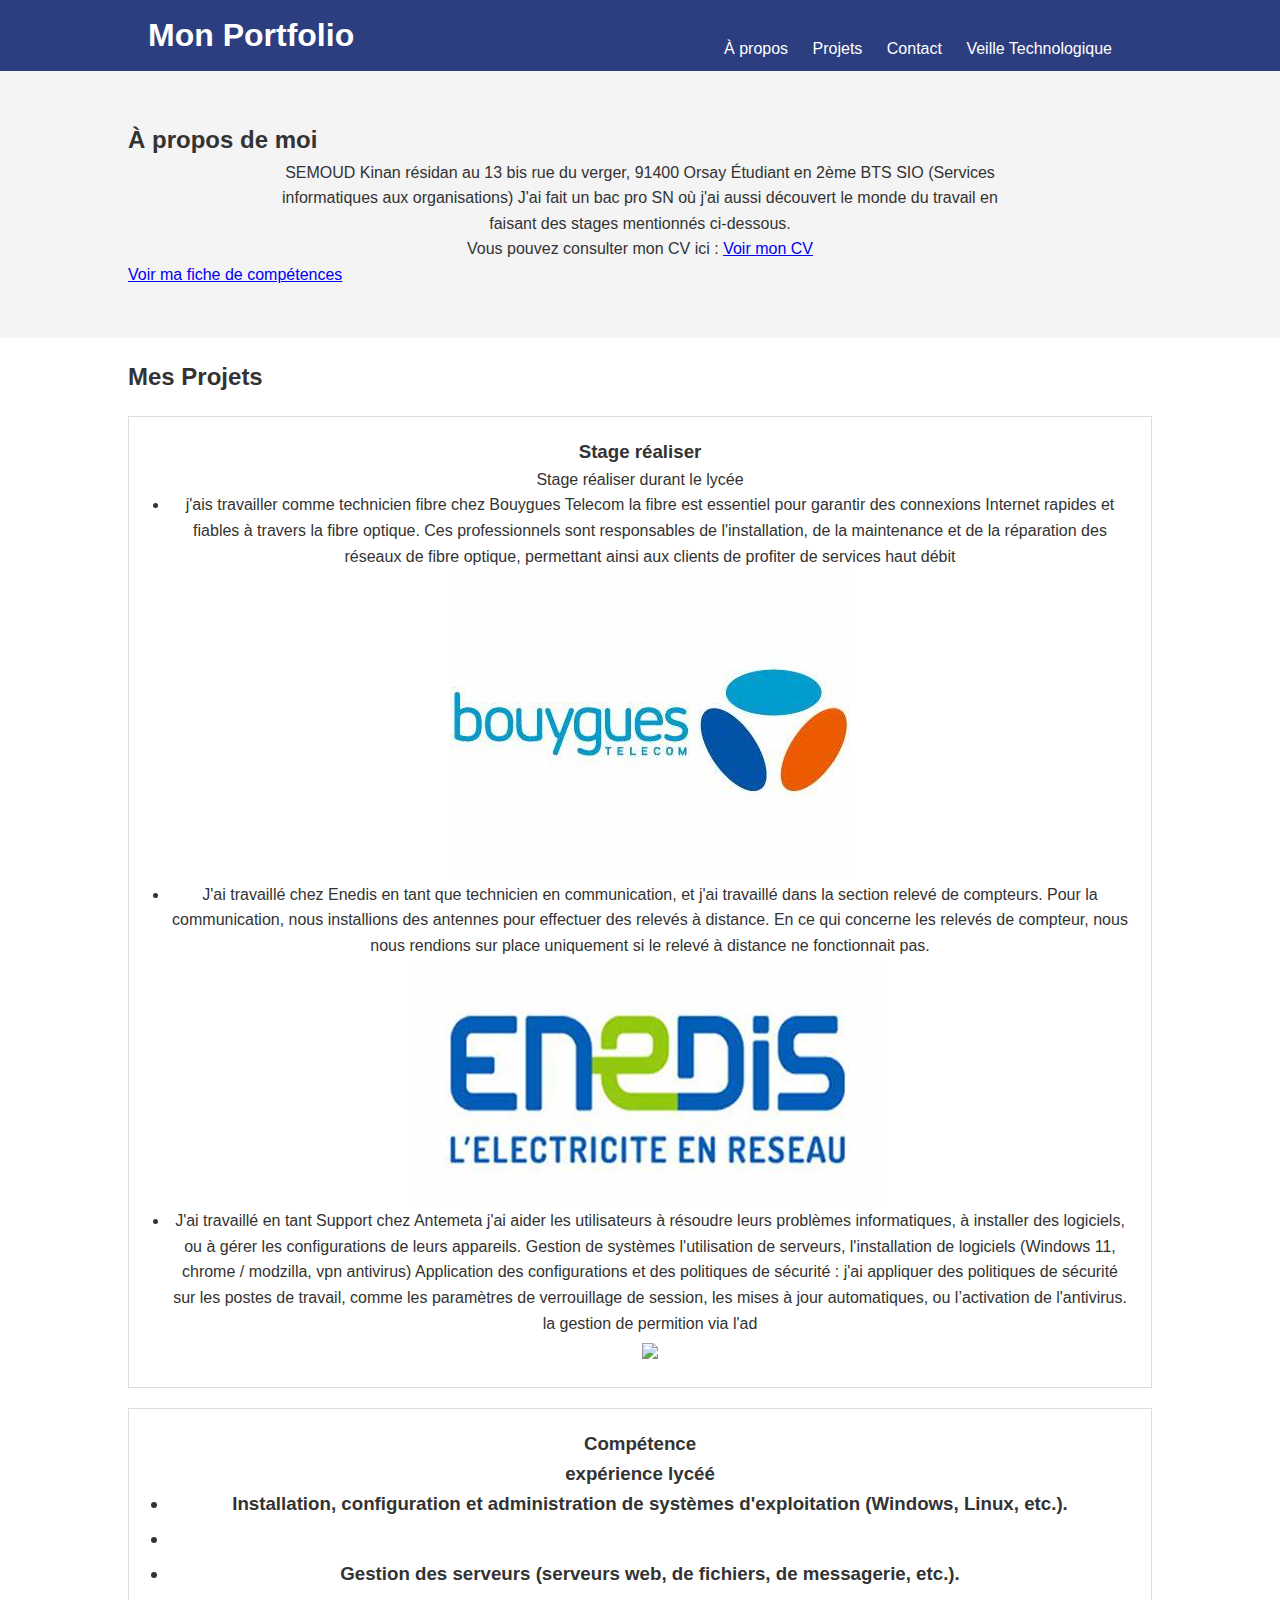
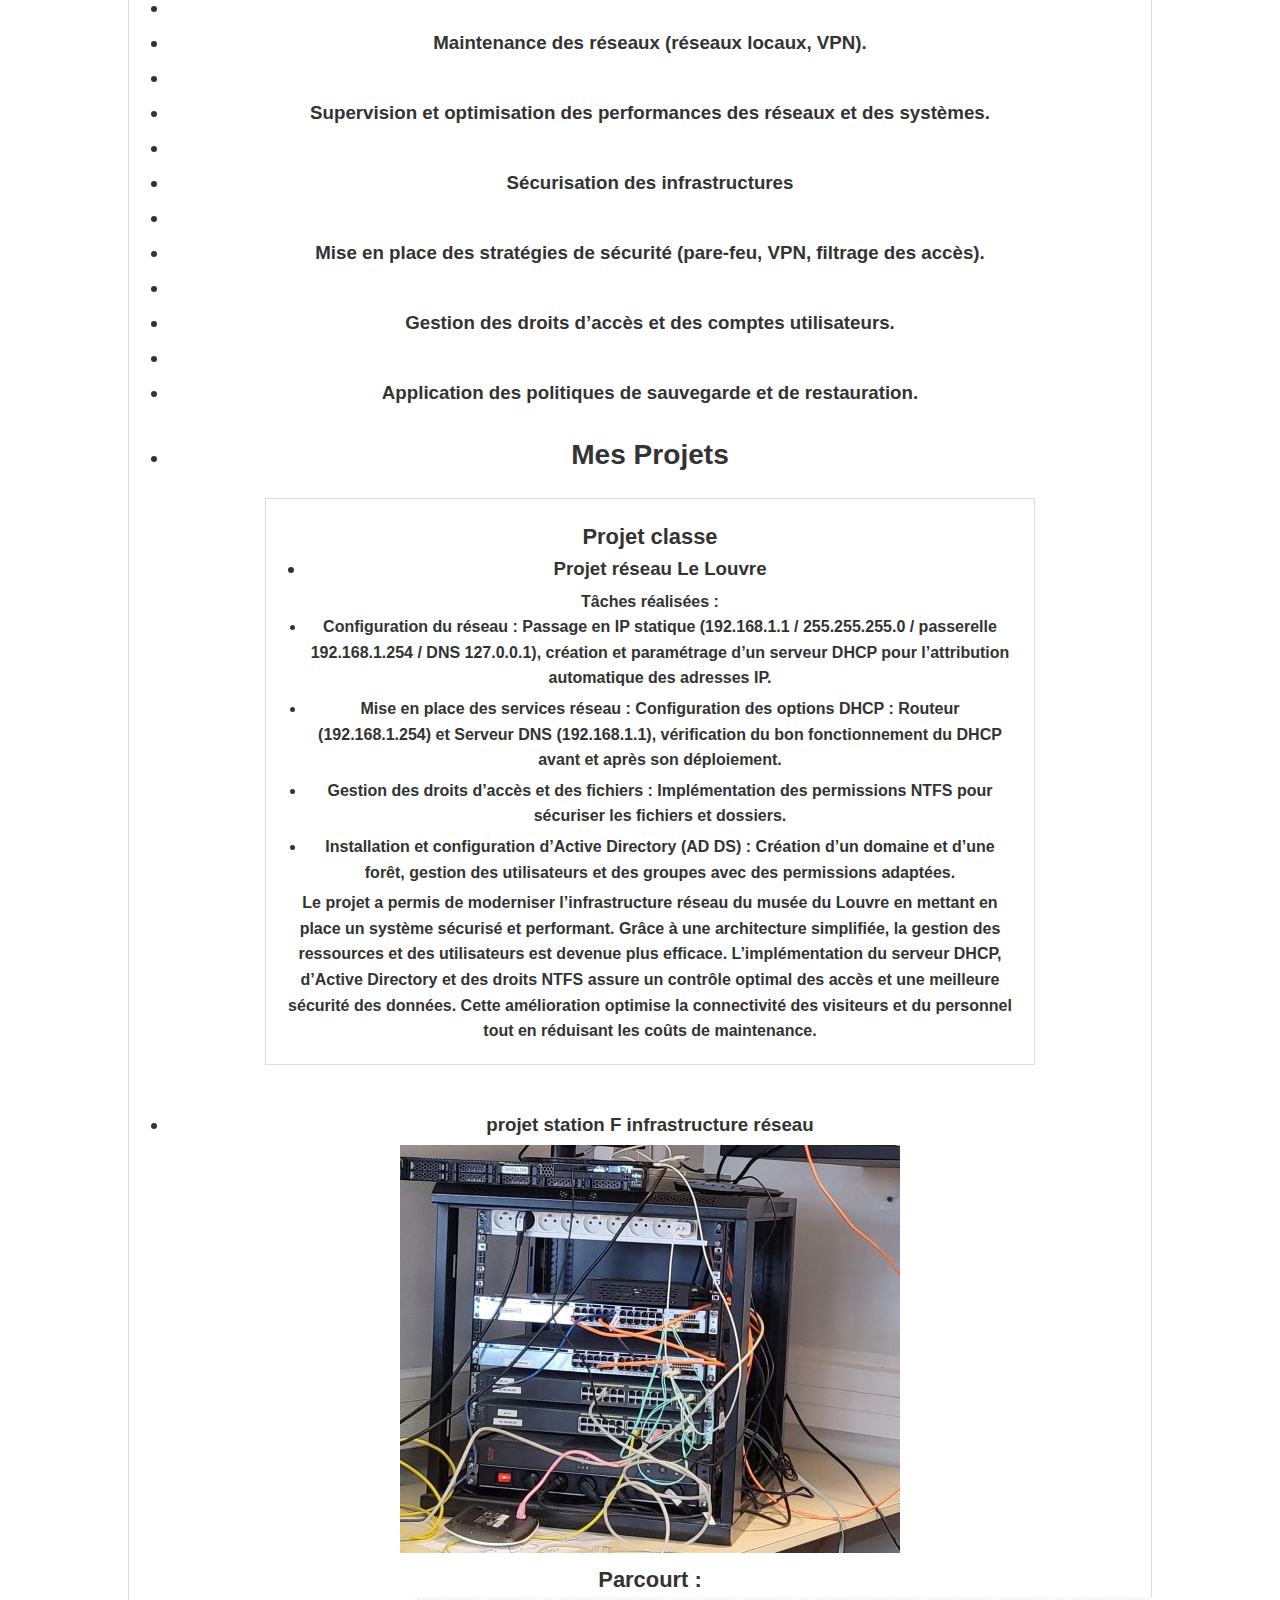
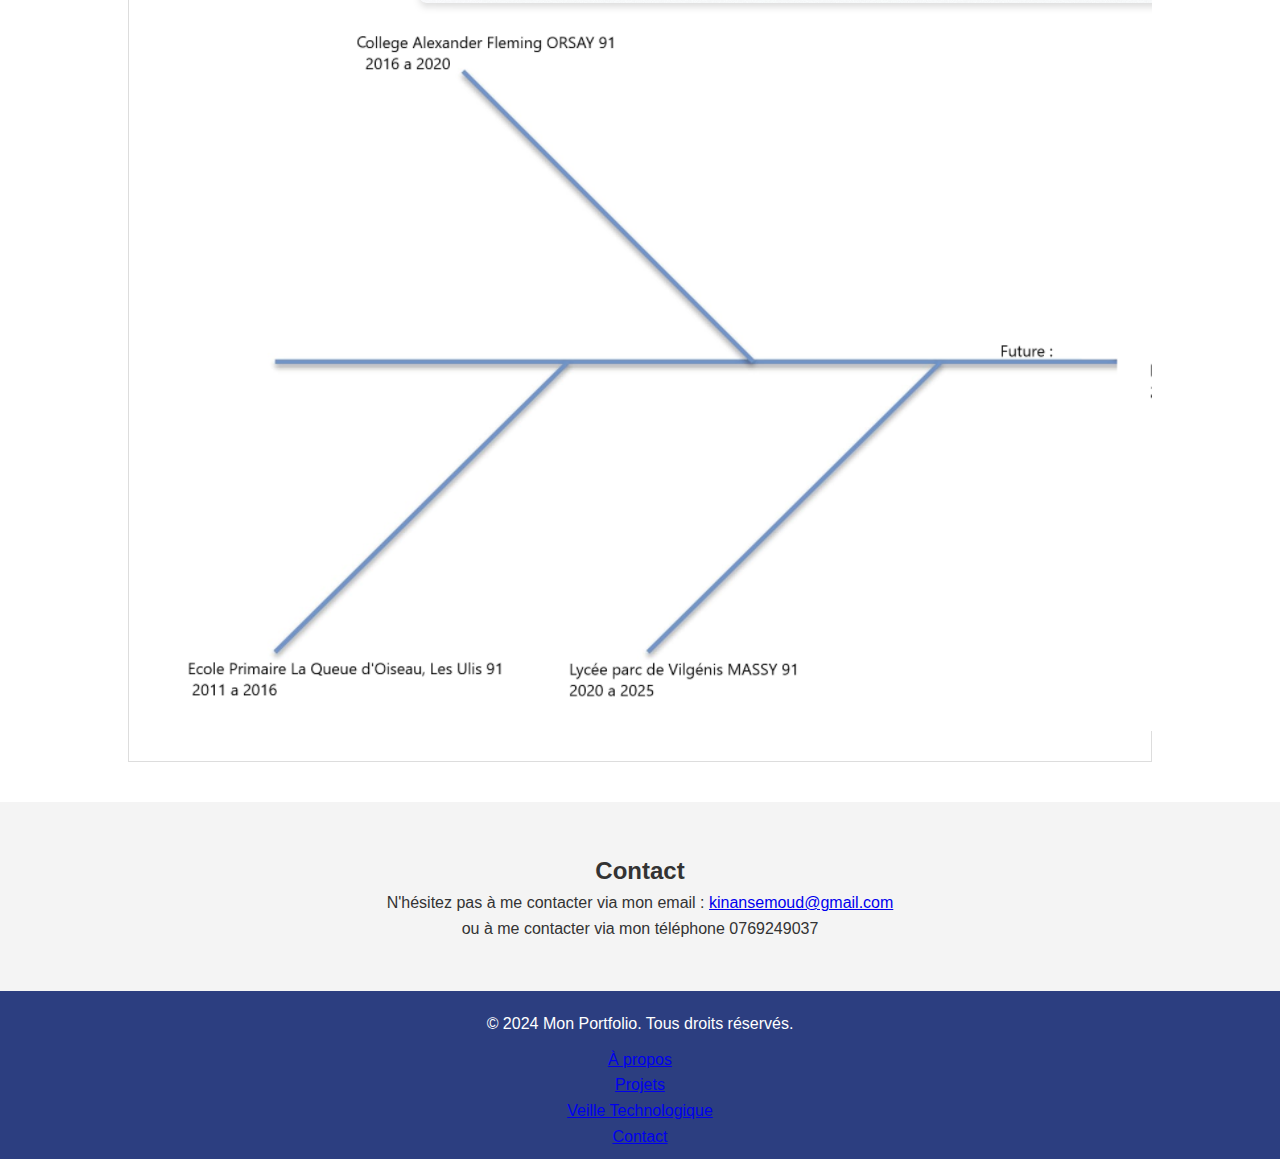
==== index.html @ 26d225b2 "Add files via upload" ====
<!DOCTYPE html>
<html lang="fr">
<head>
    <meta charset="UTF-8">
    <meta name="viewport" content="width=device-width, initial-scale=1.0">
    <meta http-equiv="X-UA-Compatible" content="IE=edge">
    <title>Mon Portfolio</title>
    <link rel="stylesheet" href="styles.css">
    <style>
       .custom-font {
    font-family: "Arial", sans-serif; /* Change la police */
    font-size: 16px; /* Taille du texte */
    color: #333; /* Couleur du texte */
}
    </style>
</head>
<body>

    <!-- Section en-tête -->
    <header>
        <div class="container">
            <h1>Mon Portfolio</h1>
            <br> 
            <nav>
                <ul>
                    <li><a href="#about">À propos</a></li>
                    <li><a href="#projects">Projets</a></li>
                    <li><a href="#contact">Contact</a></li>
                    <li><a href="#veille.html">Veille Technologique</a></li>
                </ul>
            </nav>
        </div>
    </header>

    <!-- Section à propos -->
    <section id="about">
        <div class="container">
            <h2>À propos de moi</h2>
            <p>SEMOUD Kinan résidan au 13 bis rue du verger, 91400 Orsay Étudiant en  2ème BTS SIO (Services informatiques aux organisations) J'ai fait un bac pro SN où j'ai aussi découvert le monde du travail en faisant des stages mentionnés ci-dessous. </p>
             <p>Vous pouvez consulter mon CV ici : <a href="cv.pdf" target="_blank">Voir mon CV</a></p>
             <a href="compétances.pdf" target="_blank">Voir ma fiche de compétences</a></p>
        </div>
    </section>

    <!-- Section projets -->
    <section id="projects">
        <div class="container">
            <h2>Mes Projets</h2>
            <div class="project">
                <h3>Stage réaliser</h3>
                <p>Stage réaliser durant le lycée</p>
                <ul>
        <li> j'ais travailler comme  technicien fibre chez Bouygues Telecom la fibre est essentiel pour garantir des connexions Internet rapides et fiables à travers la fibre optique. Ces professionnels sont responsables de l'installation, de la maintenance et de la réparation des réseaux de fibre optique, permettant ainsi aux clients de profiter de services haut débit</li> <img src="Bouygues.jfif" > 

        <li>J'ai travaillé chez Enedis en tant que technicien en communication, et j'ai travaillé dans la section relevé de compteurs. Pour la communication, nous installions des antennes pour effectuer des relevés à distance. En ce qui concerne les relevés de compteur, nous nous rendions sur place uniquement si le relevé à distance ne fonctionnait pas.</li> <img src="Enedis.jfif" >
        <li>J'ai travaillé en tant Support chez Antemeta j'ai aider les utilisateurs à résoudre leurs problèmes informatiques, à installer des logiciels, ou à gérer les configurations de leurs appareils. Gestion de systèmes l'utilisation de serveurs, l'installation de logiciels (Windows 11, chrome / modzilla, vpn antivirus) Application des configurations et des politiques de sécurité : j'ai appliquer des politiques de sécurité sur les postes de travail, comme les paramètres de verrouillage de session, les mises à jour automatiques, ou l’activation de l'antivirus. la gestion de permition via l'ad </li> <img src="Antemeta.jfif" >
      </ul>
            </div>
            <div class="project">
                <h3> Compétence <h3>
                <p>expérience  lycéé </p>
                <ul>
      <li>Installation, configuration et administration de systèmes d'exploitation (Windows, Linux, etc.).<li>
      <li>Gestion des serveurs (serveurs web, de fichiers, de messagerie, etc.). <li>
     <li>Maintenance des réseaux (réseaux locaux, VPN).<li>
    <li>Supervision et optimisation des performances des réseaux et des systèmes.<li> 
     <li>Sécurisation des infrastructures<li>
    <li>Mise en place des stratégies de sécurité (pare-feu, VPN, filtrage des accès).<li>
    <li>Gestion des droits d’accès et des comptes utilisateurs.<li>
    <li>Application des politiques de sauvegarde et de restauration.<li>
       
     <section id="projects">
        <div class="container">
            <h2>Mes Projets</h2>
            <div class="project">
                <h3>Projet classe</h3>
                <ul>
                    <li>Projet réseau Le Louvre</li>
                </ul>
               <h3 class="custom-font">Tâches réalisées :</h3>
<ul class="custom-font">
    <li><strong>Configuration du réseau :</strong> Passage en IP statique (192.168.1.1 / 255.255.255.0 / passerelle 192.168.1.254 / DNS 127.0.0.1), création et paramétrage d’un serveur DHCP pour l’attribution automatique des adresses IP.</li>
    <li><strong>Mise en place des services réseau :</strong> Configuration des options DHCP : Routeur (192.168.1.254) et Serveur DNS (192.168.1.1), vérification du bon fonctionnement du DHCP avant et après son déploiement.</li>
    <li><strong>Gestion des droits d’accès et des fichiers :</strong> Implémentation des permissions NTFS pour sécuriser les fichiers et dossiers.</li>
    <li><strong>Installation et configuration d’Active Directory (AD DS) :</strong> Création d’un domaine et d’une forêt, gestion des utilisateurs et des groupes avec des permissions adaptées.</li>
</ul>
<p class="custom-font">Le projet a permis de moderniser l’infrastructure réseau du musée du Louvre en mettant en place un système sécurisé et performant. Grâce à une architecture simplifiée, la gestion des ressources et des utilisateurs est devenue plus efficace. L’implémentation du serveur DHCP, d’Active Directory et des droits NTFS assure un contrôle optimal des accès et une meilleure sécurité des données. Cette amélioration optimise la connectivité des visiteurs et du personnel tout en réduisant les coûts de maintenance.</p> 


            </div>
        </div>
    </section>

        <li>projet station F infrastructure réseau </li>
        <img src="projet2.jpg" >

         <h3> Parcourt : <h3>
             <img src="PAR.png" >


      </ul>
            </div>
        </div>
    </section>

    <!-- Section contact -->
    <section id="contact">
        <div class="container">
            <h2>Contact</h2>
            <p>N'hésitez pas à me contacter via mon email : <a href="kinansemoud@gmail.com">kinansemoud@gmail.com</a></p>
            <p> ou  à me contacter via mon téléphone <a >0769249037</a></p>
        </div>
    </section>

    <!-- Pied de page -->
    <footer>
        <div class="container">
            <p>&copy; 2024 Mon Portfolio. Tous droits réservés.</p>
            <nav>
    <ul>
        <li><a href="#about">À propos</a></li>
        <li><a href="#projects">Projets</a></li>
        <li><a href="veille.html">Veille Technologique</a></li> <!-- Nouveau lien -->
        <li><a href="#contact">Contact</a></li>
        
    
    </ul>
</nav>

        </div>
    </footer>

</body>
</html>
---- styles.css ----
/* Couleur bleu nuit */
:root {
    --bleu-nuit: #2c3e80; /* Une nuance de bleu nuit */
}

* {
    margin: 0;
    padding: 0;
    box-sizing: border-box;
}

body {
    font-family: 'Arial', sans-serif;
    line-height: 1.6;
    color: #333;
}

.container {
    width: 80%;
    margin: auto;
    overflow: hidden;
}

header {
    background-color: var(--bleu-nuit);
    color: #fff;
    padding: 10px 0;
}

header h1 {
    float: left;
    margin-left: 20px;
}

header nav {
    float: right;
    margin-right: 20px;
}

header ul {
    list-style: none;
}

header ul li {
    display: inline;
    margin-right: 20px;
}

header ul li a {
    color: #fff;
    text-decoration: none;
}

header ul li a:hover {
    text-decoration: underline;
}

section {
    padding: 20px 0;
}

#about {
    background: #f4f4f4;
    padding: 50px 0;
}

#about p {
    width: 70%;
    margin: auto;
    text-align: center;
}

#projects .project {
    background: #fff;
    border: 1px solid #ddd;
    margin: 20px 0;
    padding: 20px;
    text-align: center;
}

#contact {
    background: #f4f4f4;
    text-align: center;
    padding: 50px 0;
}

footer {
    background: var(--bleu-nuit);
    color: #fff;
    text-align: center;
    padding: 10px 0;
}

footer p {
    margin: 10px 0;
}

.project ul {
    list-style-type: disc;
    margin-left: 20px;
    padding-left: 0;
}

.project ul li {
    margin-bottom: 5px;
}
/* Mettre les liens de navigation en blanc */
header nav ul li a {
    color: #fff;  /* Blanc */
    text-decoration: none;
}

/* Changer la couleur au survol */
header nav ul li a:hover {
    color: #ddd;  /* Blanc légèrement grisé au survol */
}
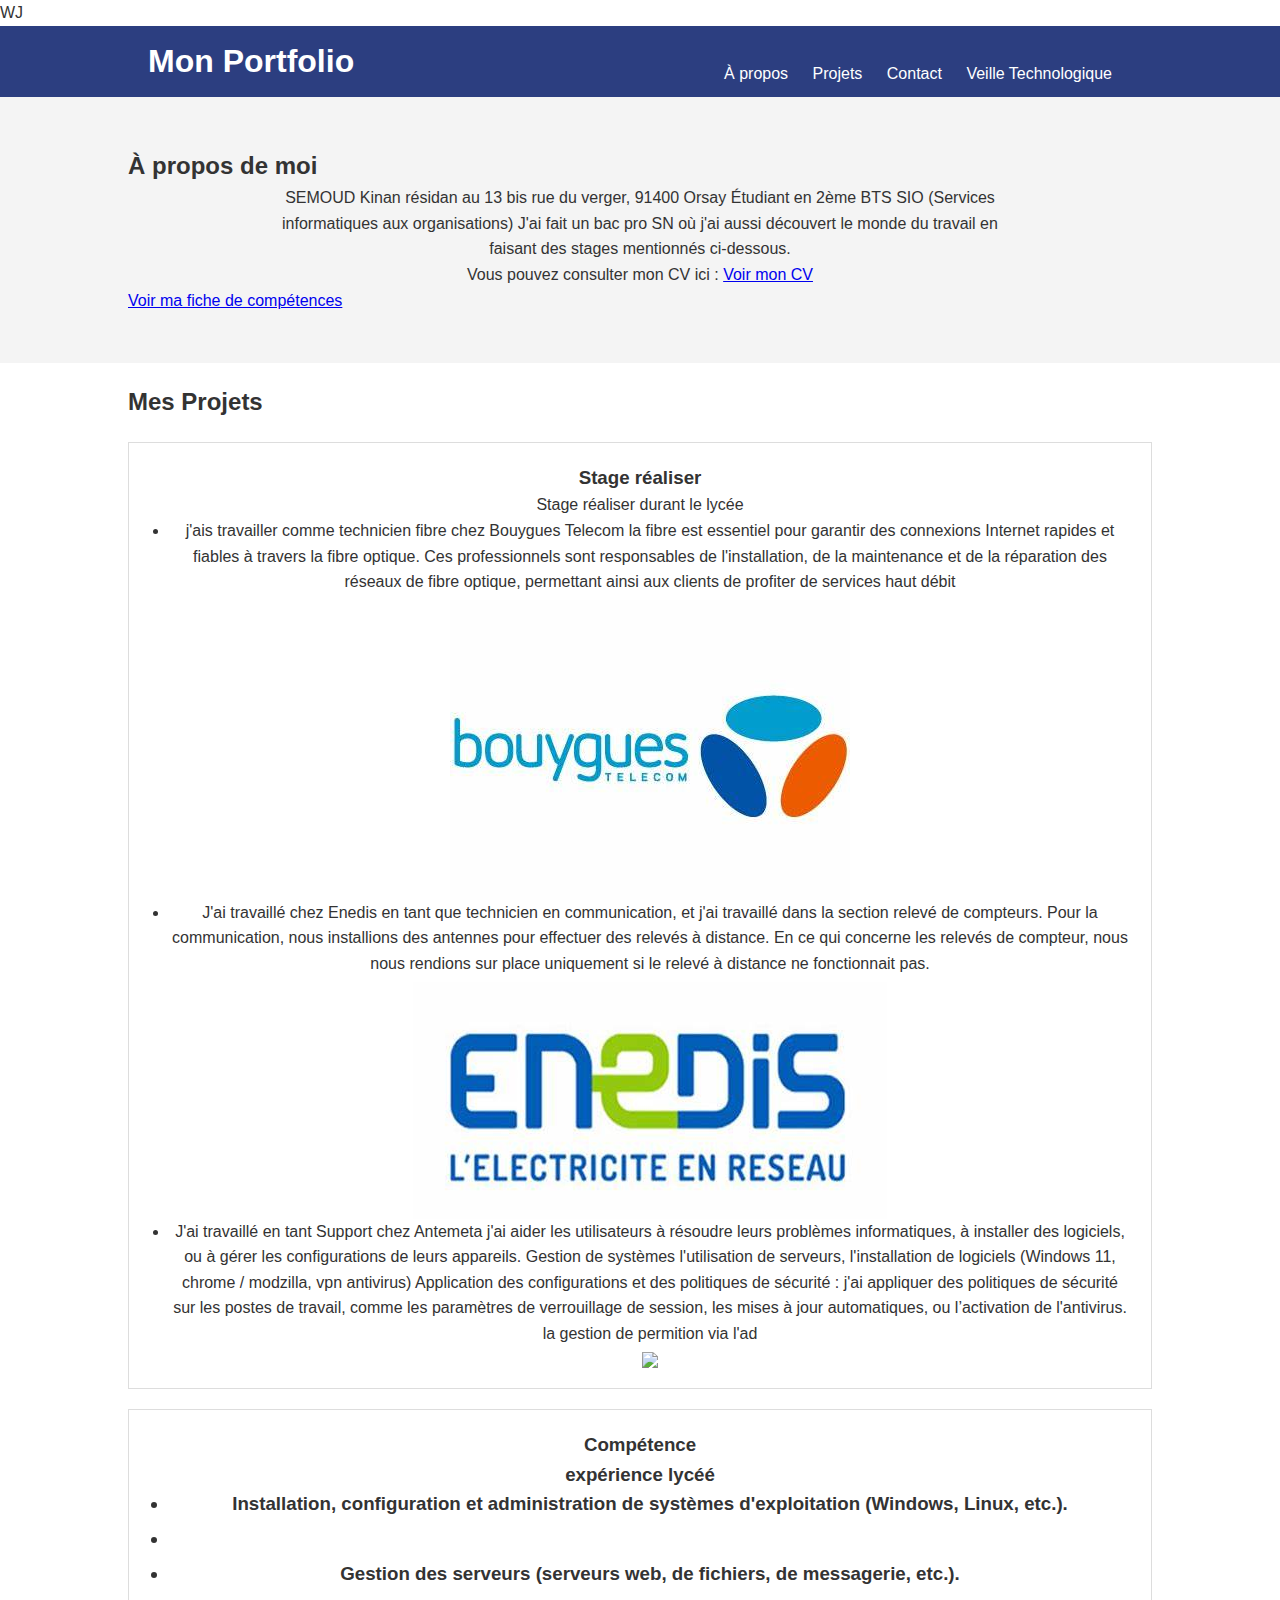
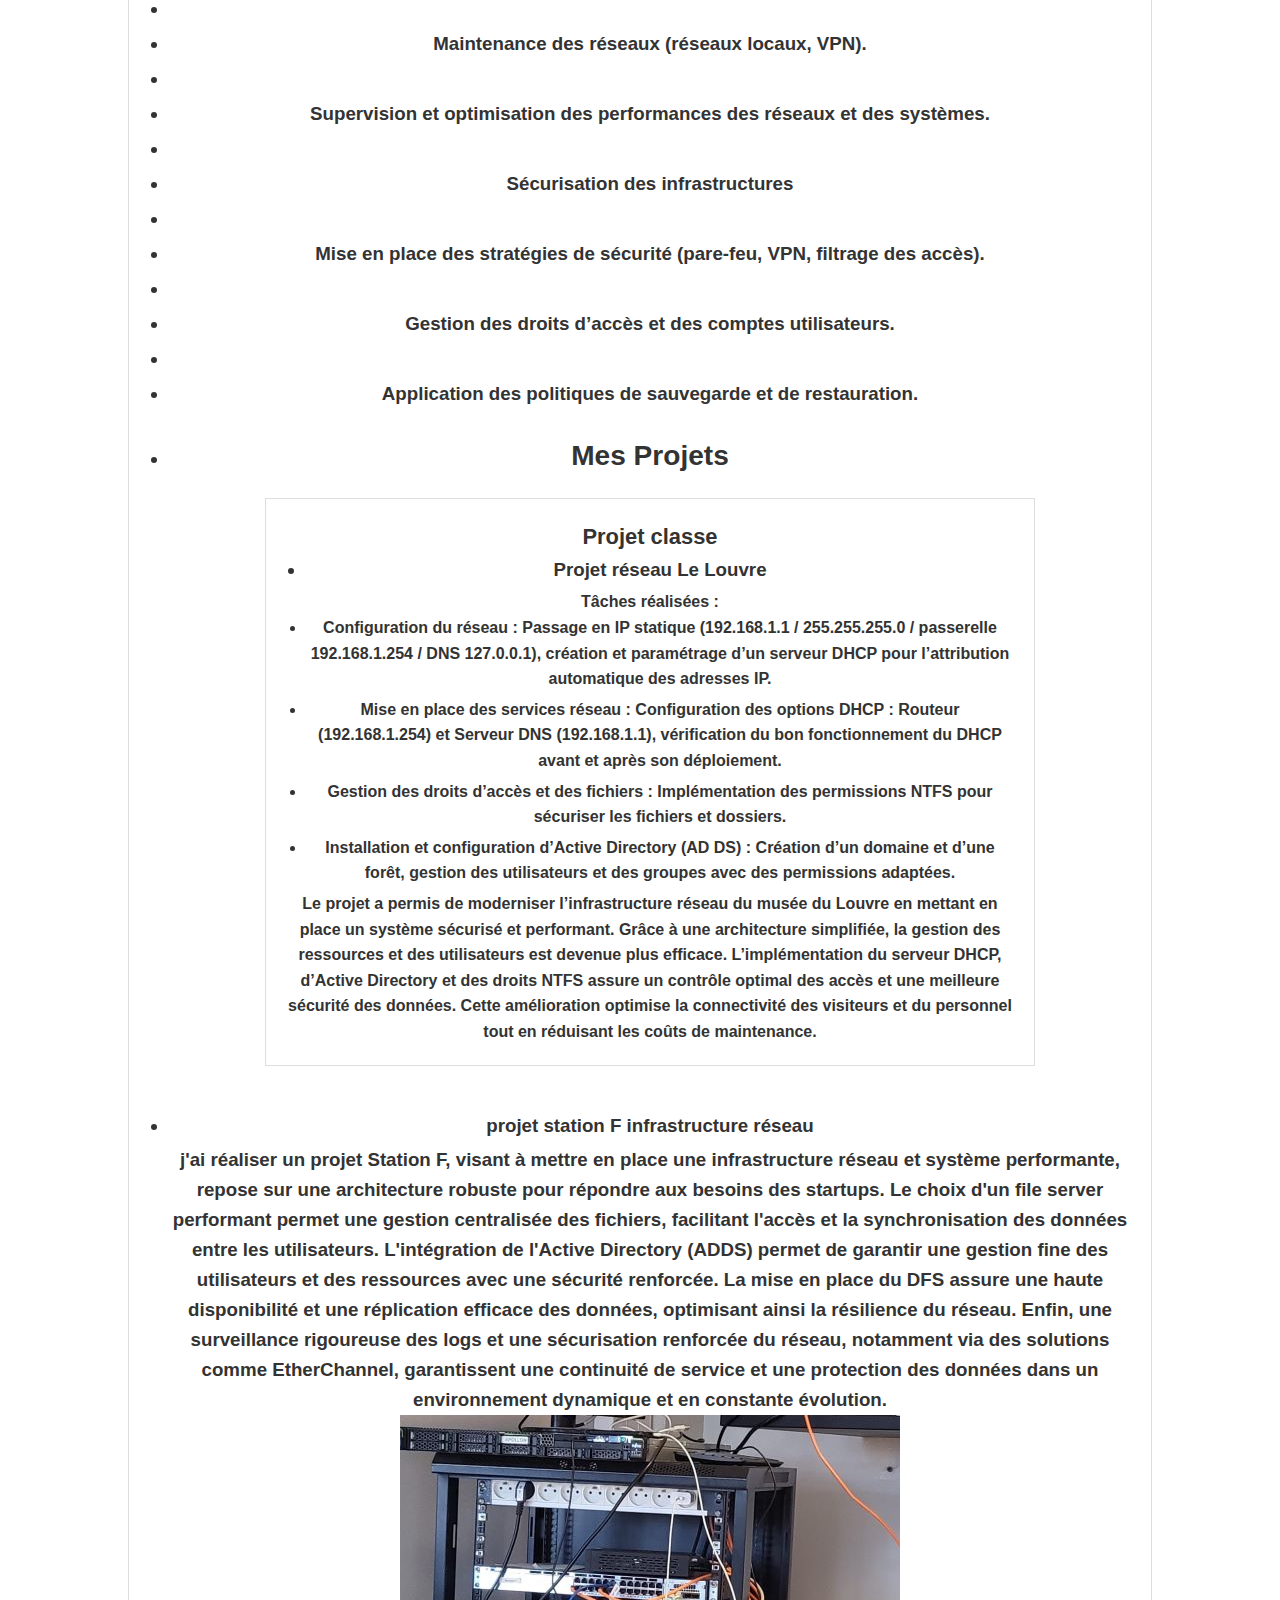
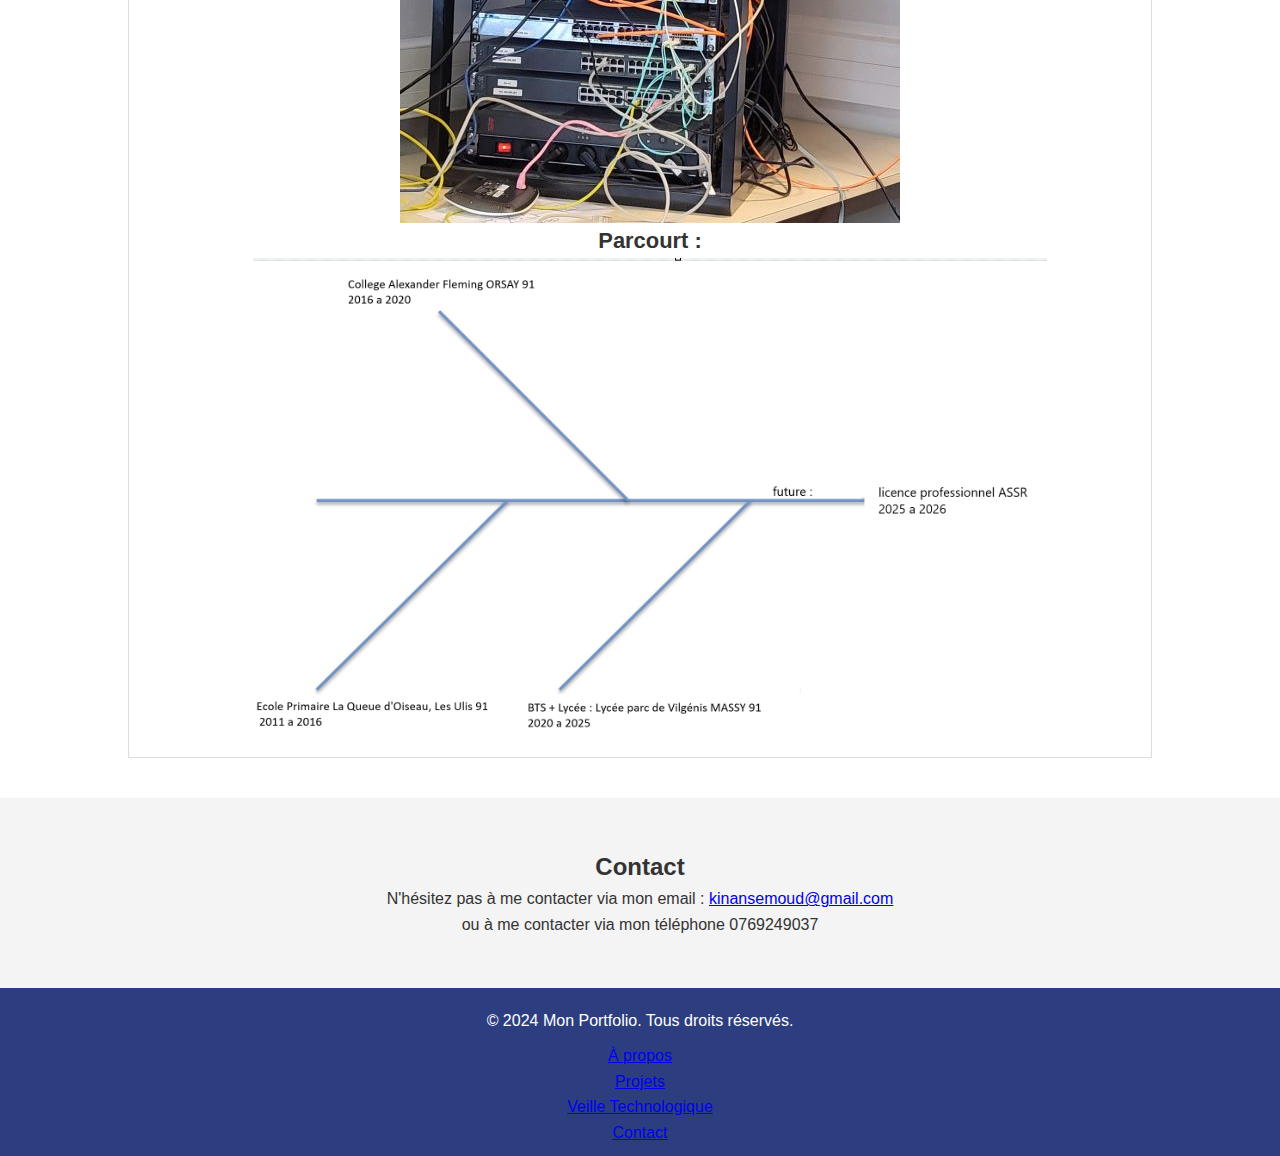
==== commit 5a57aeae: "Add files via upload" ====
--- a/index.html
+++ b/index.html
@@ -1,4 +1,4 @@
-<!DOCTYPE html>
+ WJ<!DOCTYPE html>
 <html lang="fr">
 <head>
     <meta charset="UTF-8">
@@ -92,10 +92,11 @@
     </section>
 
         <li>projet station F infrastructure réseau </li>
+        <p> j'ai réaliser un projet Station F, visant à mettre en place une infrastructure réseau et système performante, repose sur une architecture robuste pour répondre aux besoins des startups. Le choix d'un file server performant permet une gestion centralisée des fichiers, facilitant l'accès et la synchronisation des données entre les utilisateurs. L'intégration de l'Active Directory (ADDS) permet de garantir une gestion fine des utilisateurs et des ressources avec une sécurité renforcée. La mise en place du DFS assure une haute disponibilité et une réplication efficace des données, optimisant ainsi la résilience du réseau. Enfin, une surveillance rigoureuse des logs et une sécurisation renforcée du réseau, notamment via des solutions comme EtherChannel, garantissent une continuité de service et une protection des données dans un environnement dynamique et en constante évolution. </p>
         <img src="projet2.jpg" >
 
          <h3> Parcourt : <h3>
-             <img src="PAR.png" >
+             <img src="fu.png" >
 
 
       </ul>
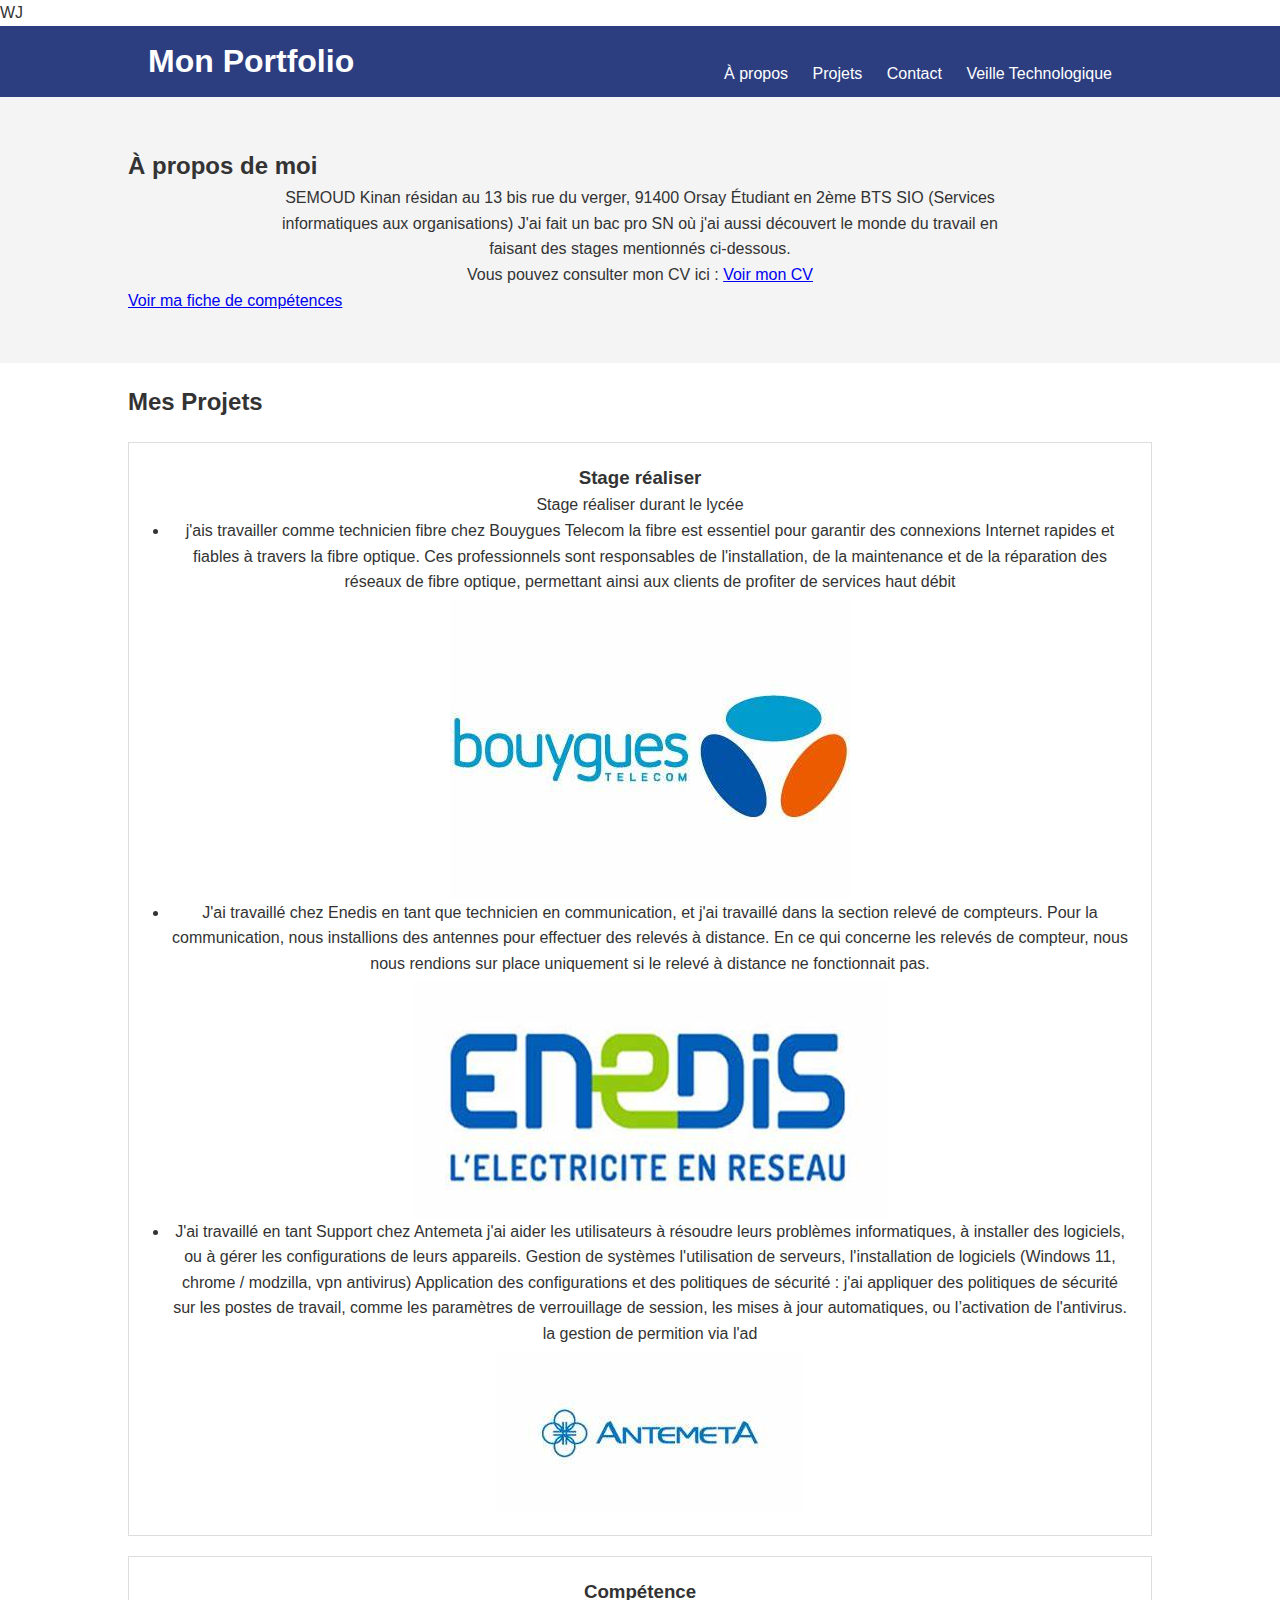
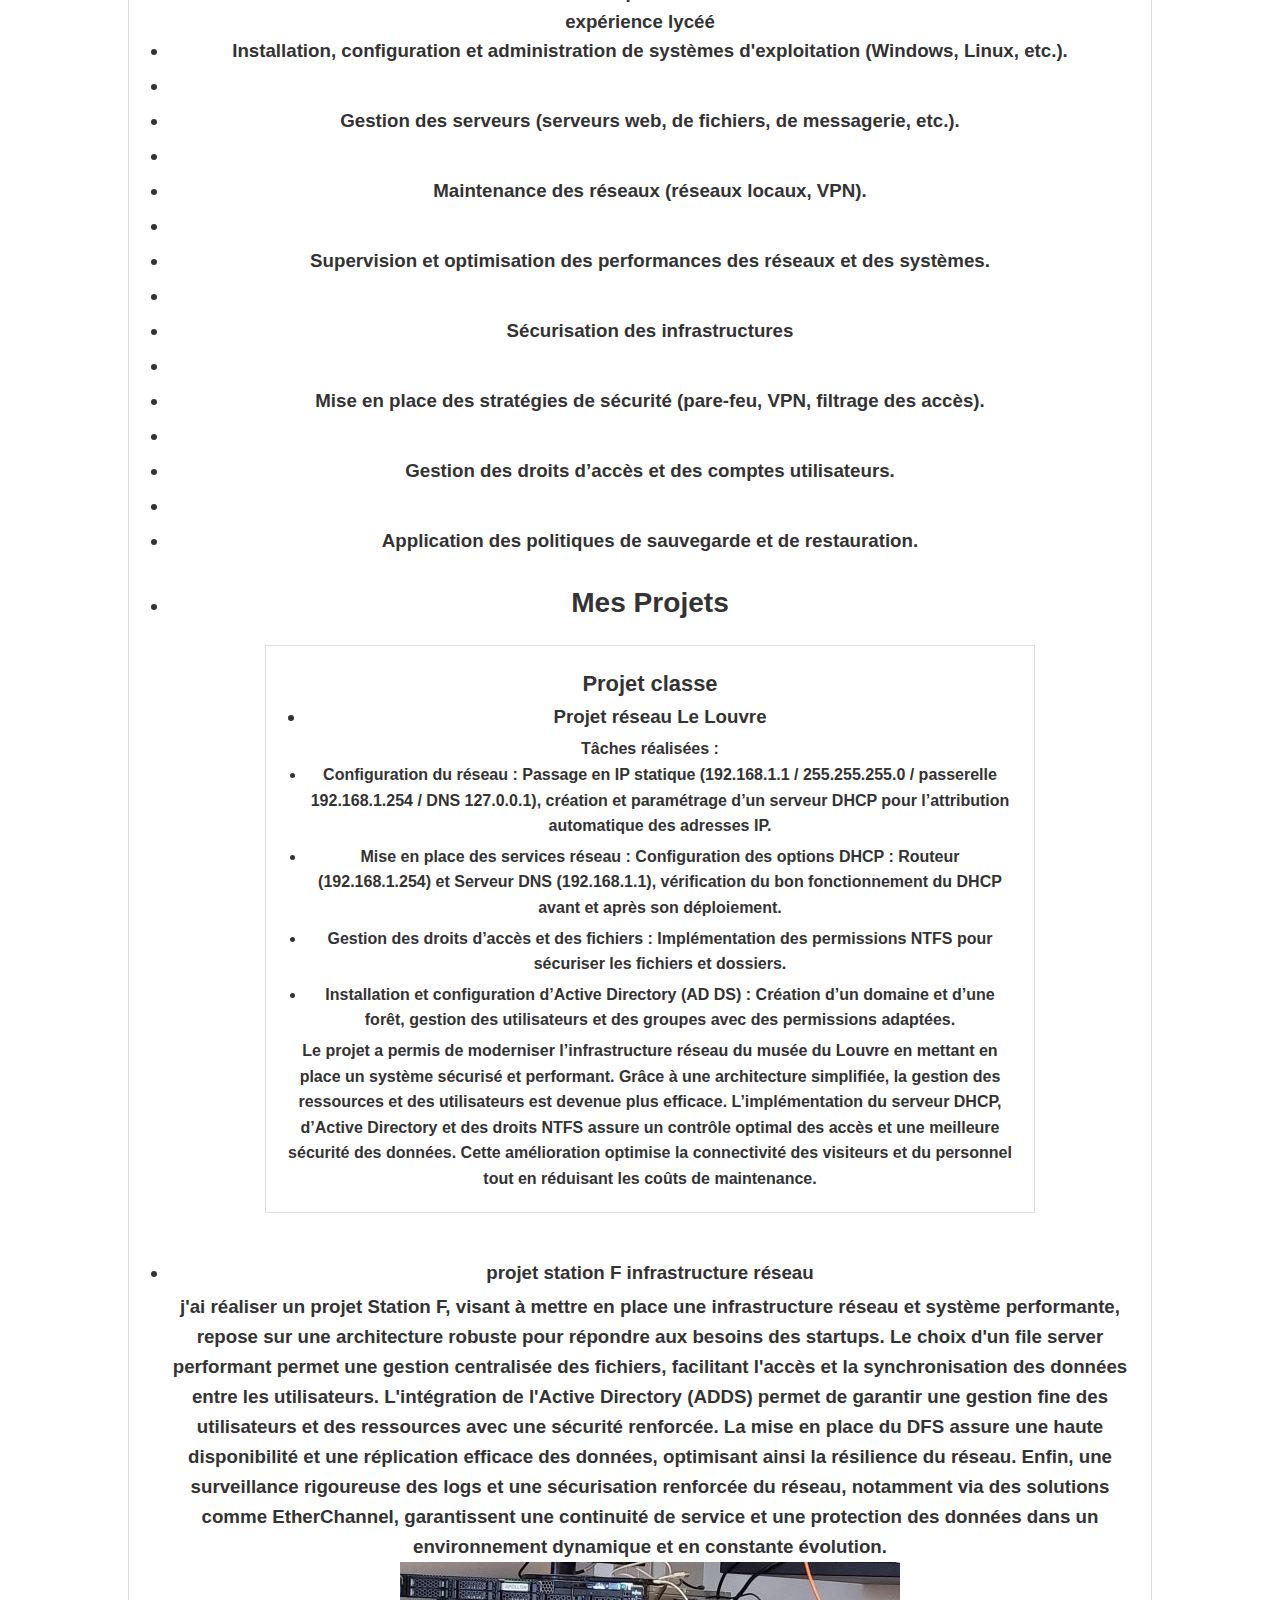
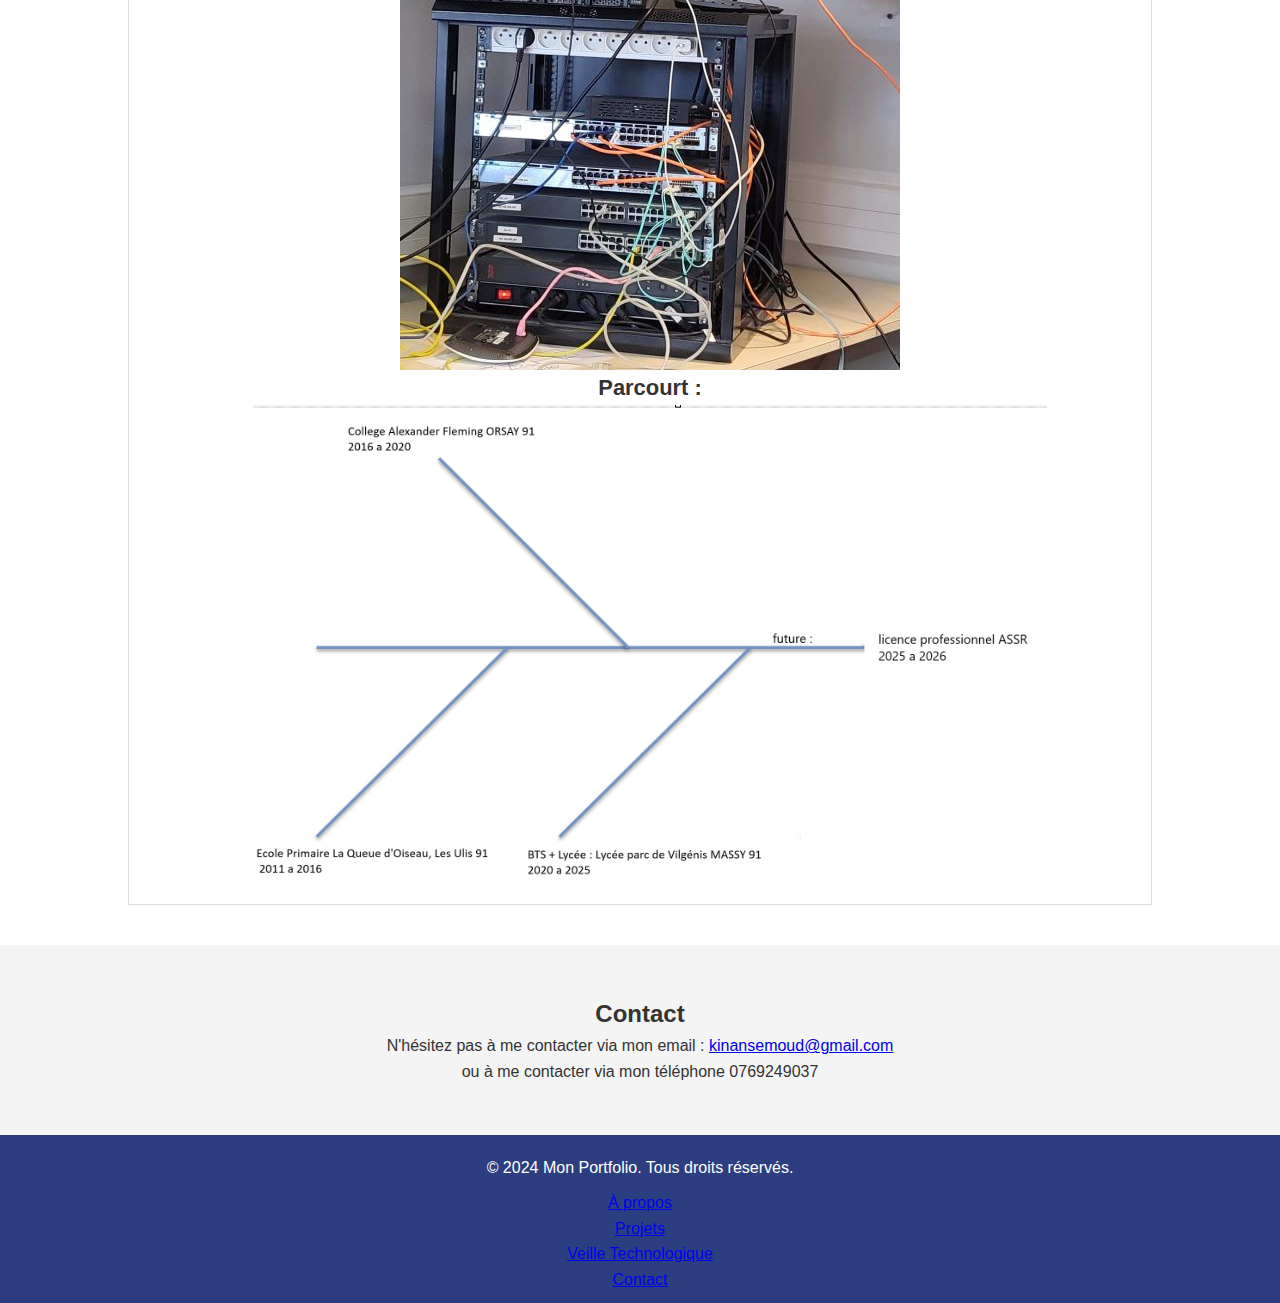
==== commit 8b9bdc2d: "Add files via upload" ====
--- a/index.html
+++ b/index.html
@@ -53,7 +53,7 @@
         <li> j'ais travailler comme  technicien fibre chez Bouygues Telecom la fibre est essentiel pour garantir des connexions Internet rapides et fiables à travers la fibre optique. Ces professionnels sont responsables de l'installation, de la maintenance et de la réparation des réseaux de fibre optique, permettant ainsi aux clients de profiter de services haut débit</li> <img src="Bouygues.jfif" > 
 
         <li>J'ai travaillé chez Enedis en tant que technicien en communication, et j'ai travaillé dans la section relevé de compteurs. Pour la communication, nous installions des antennes pour effectuer des relevés à distance. En ce qui concerne les relevés de compteur, nous nous rendions sur place uniquement si le relevé à distance ne fonctionnait pas.</li> <img src="Enedis.jfif" >
-        <li>J'ai travaillé en tant Support chez Antemeta j'ai aider les utilisateurs à résoudre leurs problèmes informatiques, à installer des logiciels, ou à gérer les configurations de leurs appareils. Gestion de systèmes l'utilisation de serveurs, l'installation de logiciels (Windows 11, chrome / modzilla, vpn antivirus) Application des configurations et des politiques de sécurité : j'ai appliquer des politiques de sécurité sur les postes de travail, comme les paramètres de verrouillage de session, les mises à jour automatiques, ou l’activation de l'antivirus. la gestion de permition via l'ad </li> <img src="Antemeta.jfif" >
+        <li>J'ai travaillé en tant Support chez Antemeta j'ai aider les utilisateurs à résoudre leurs problèmes informatiques, à installer des logiciels, ou à gérer les configurations de leurs appareils. Gestion de systèmes l'utilisation de serveurs, l'installation de logiciels (Windows 11, chrome / modzilla, vpn antivirus) Application des configurations et des politiques de sécurité : j'ai appliquer des politiques de sécurité sur les postes de travail, comme les paramètres de verrouillage de session, les mises à jour automatiques, ou l’activation de l'antivirus. la gestion de permition via l'ad </li> <img src="antemeta.jfif" >
       </ul>
             </div>
             <div class="project">
